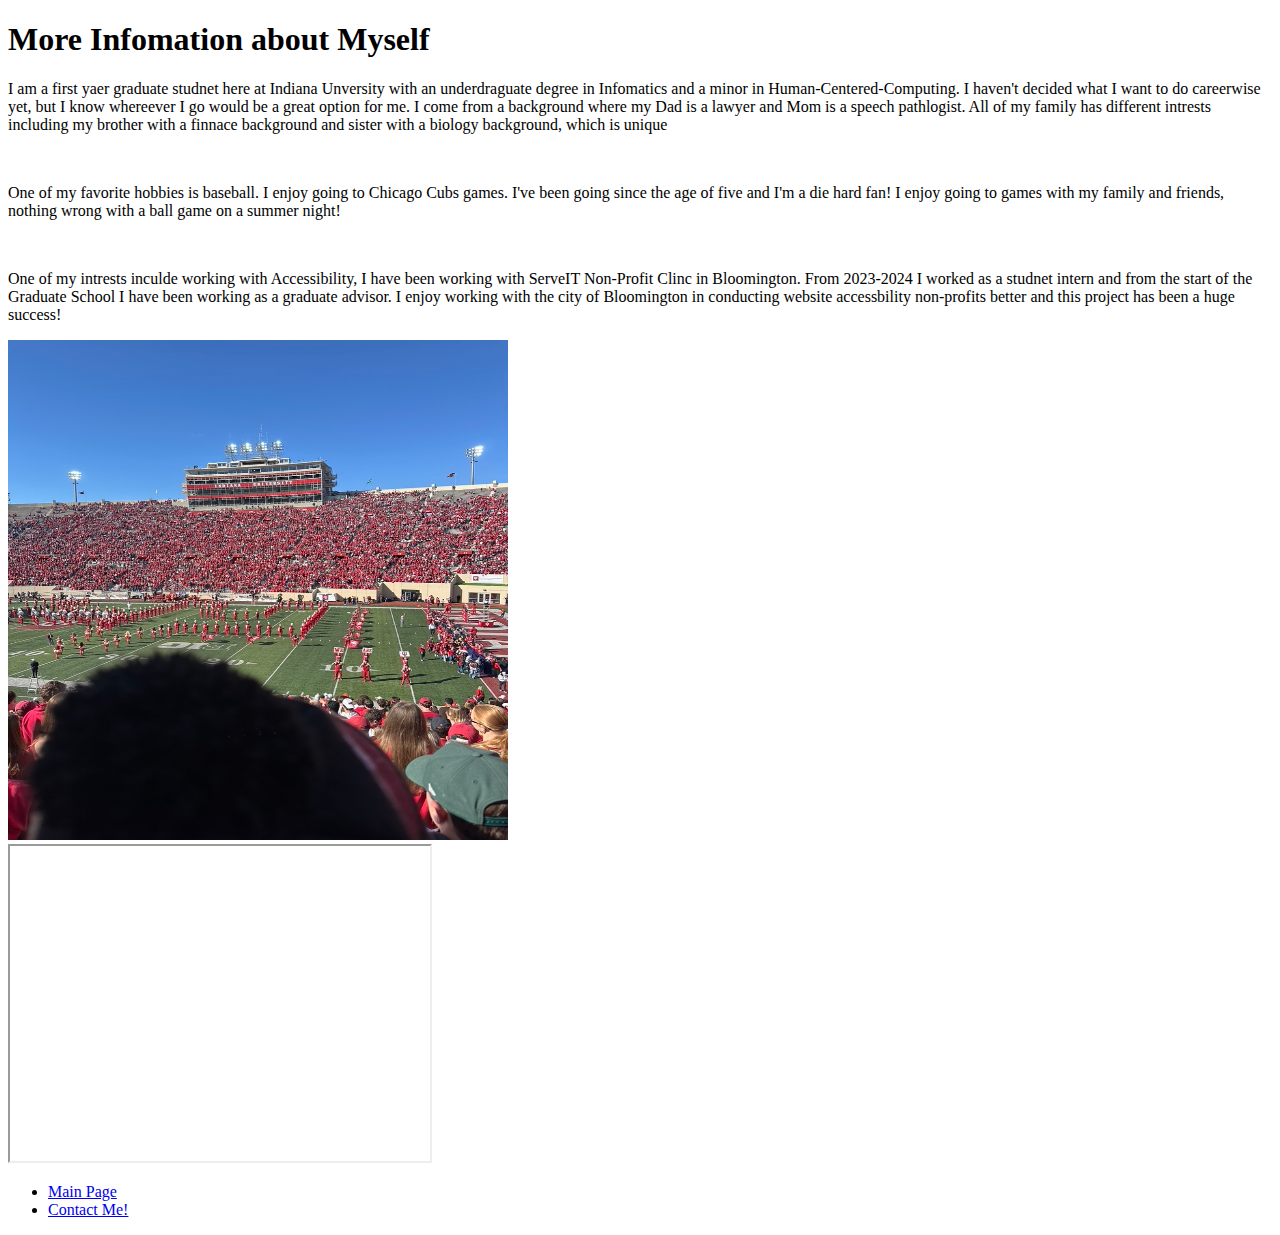
==== about.html @ 2d6dd97d "Add files via upload" ====
<!DOCTYPE html>
<html>
<head>
<title>About Me!</title>
</head>
<body>

<h1>More Infomation about Myself</h1>
<p>I am a first yaer graduate studnet here at Indiana Unversity with an underdraguate degree in Infomatics and a minor in Human-Centered-Computing.  I haven't decided what I want to do careerwise yet, but I know whereever I go would be a great option for me.  I come from a background where my Dad is a lawyer and Mom is a speech pathlogist.  All of my family has different intrests including my brother with a finnace background and sister with a biology background, which is unique</p> <br>
<p>One of my favorite hobbies is baseball.  I enjoy going to Chicago Cubs games.  I've been going since the age of five and I'm a die hard fan! I enjoy going to games with my family and friends, nothing wrong with a ball game on a summer night!</p> <br>
<p>One of my intrests inculde working with Accessibility, I have been working with ServeIT Non-Profit Clinc in Bloomington.  From 2023-2024 I worked as a studnet intern and from the start of the Graduate School I have been working as a graduate advisor.  I enjoy working with the city of Bloomington in conducting website accessbility non-profits better and this project has been a huge success!  </p>

<Img src="indiana.jpeg" width="500" height="500">
<br>
 <iframe width="420" height="315"
 src="https://www.youtube.com/embed/tgbNymZ7vqY">
</iframe> 
<ul>
    <li><a href="index.html"> Main Page</a></li>
    <li><a href="contact.html"> Contact Me!</a></li> 
 </ul>
</body>
</html>
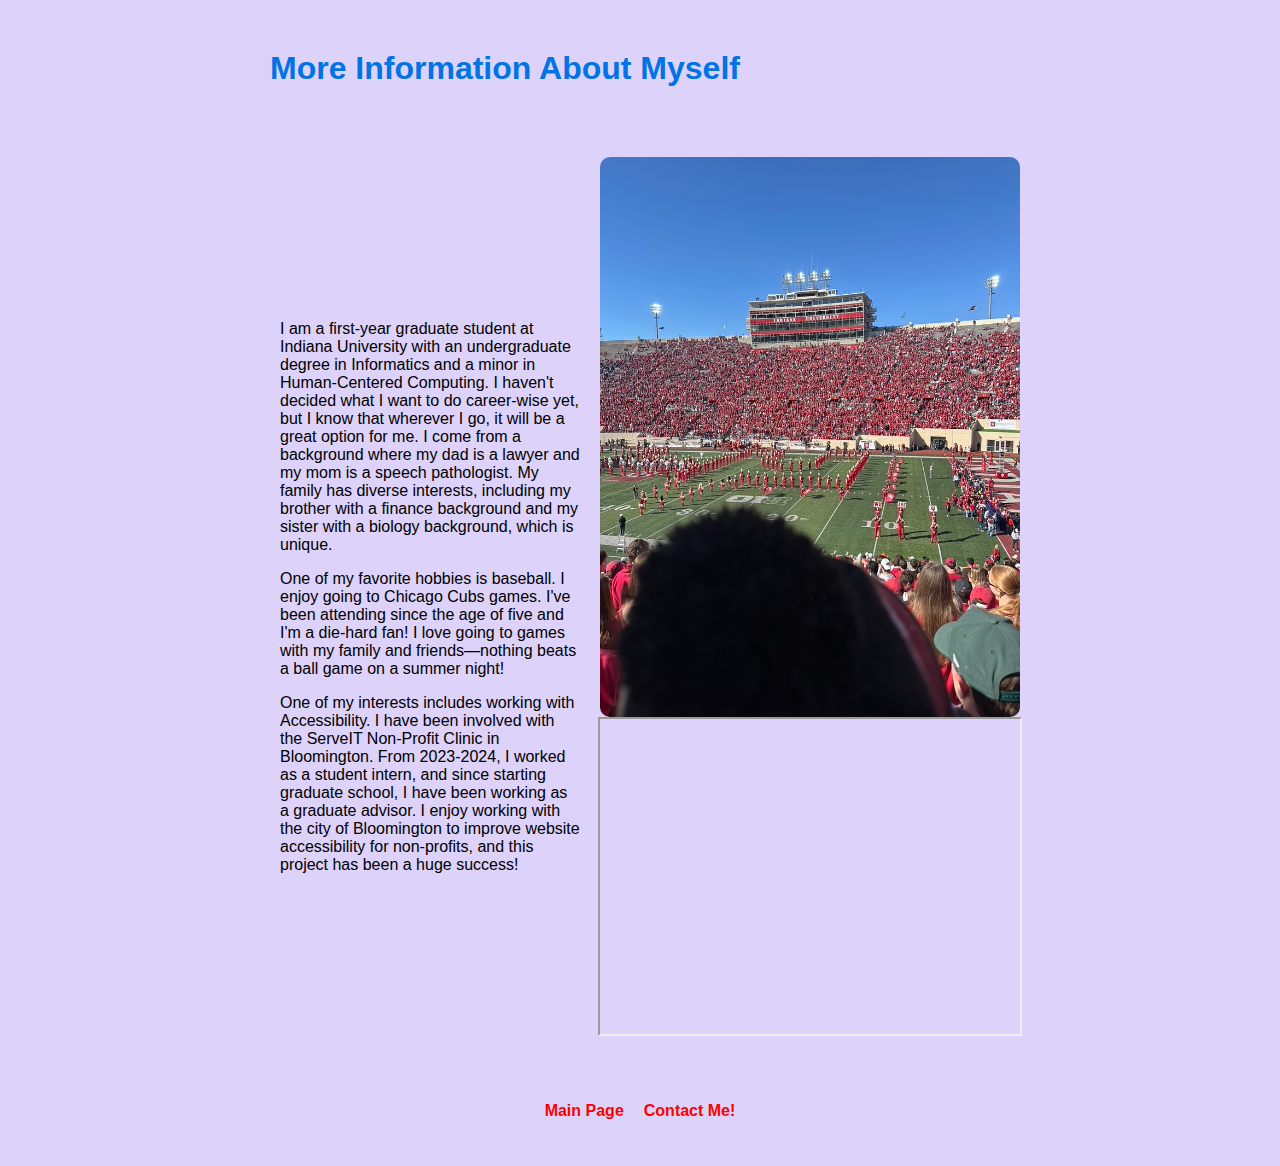
==== commit 652d5fee: "Add files via upload" ====
--- a/about.html
+++ b/about.html
@@ -1,23 +1,39 @@
 <!DOCTYPE html>
-<html>
+<html lang="en">
 <head>
-<title>About Me!</title>
+    <meta charset="UTF-8">
+    <meta name="viewport" content="width=device-width, initial-scale=1.0">
+    <title>About Me!</title>
+    <link rel="stylesheet" href="stylesAssignment2.css">
 </head>
 <body>
 
-<h1>More Infomation about Myself</h1>
-<p>I am a first yaer graduate studnet here at Indiana Unversity with an underdraguate degree in Infomatics and a minor in Human-Centered-Computing.  I haven't decided what I want to do careerwise yet, but I know whereever I go would be a great option for me.  I come from a background where my Dad is a lawyer and Mom is a speech pathlogist.  All of my family has different intrests including my brother with a finnace background and sister with a biology background, which is unique</p> <br>
-<p>One of my favorite hobbies is baseball.  I enjoy going to Chicago Cubs games.  I've been going since the age of five and I'm a die hard fan! I enjoy going to games with my family and friends, nothing wrong with a ball game on a summer night!</p> <br>
-<p>One of my intrests inculde working with Accessibility, I have been working with ServeIT Non-Profit Clinc in Bloomington.  From 2023-2024 I worked as a studnet intern and from the start of the Graduate School I have been working as a graduate advisor.  I enjoy working with the city of Bloomington in conducting website accessbility non-profits better and this project has been a huge success!  </p>
+    <header>
+        <h1>More Information About Myself</h1>
+    </header>
 
-<Img src="indiana.jpeg" width="500" height="500">
-<br>
- <iframe width="420" height="315"
- src="https://www.youtube.com/embed/tgbNymZ7vqY">
-</iframe> 
-<ul>
-    <li><a href="index.html"> Main Page</a></li>
-    <li><a href="contact.html"> Contact Me!</a></li> 
- </ul>
+    <main class="container">
+        <div class="text-content">
+            <p>I am a first-year graduate student at Indiana University with an undergraduate degree in Informatics and a minor in Human-Centered Computing. I haven't decided what I want to do career-wise yet, but I know that wherever I go, it will be a great option for me. I come from a background where my dad is a lawyer and my mom is a speech pathologist. My family has diverse interests, including my brother with a finance background and my sister with a biology background, which is unique.</p>
+
+            <p>One of my favorite hobbies is baseball. I enjoy going to Chicago Cubs games. I've been attending since the age of five and I'm a die-hard fan! I love going to games with my family and friends—nothing beats a ball game on a summer night!</p>
+
+            <p>One of my interests includes working with Accessibility. I have been involved with the ServeIT Non-Profit Clinic in Bloomington. From 2023-2024, I worked as a student intern, and since starting graduate school, I have been working as a graduate advisor. I enjoy working with the city of Bloomington to improve website accessibility for non-profits, and this project has been a huge success!</p>
+        </div>
+
+        <div class="media-content">
+            <img src="indiana.jpeg" alt="Indiana University" class="profile-image">
+            <iframe width="420" height="315" src="https://www.youtube.com/embed/tgbNymZ7vqY"></iframe>
+        </div>
+    </main>
+
+    <nav class="nav-links">
+        <ul>
+            <li><a href="index.html">Main Page</a></li>
+            <li><a href="contact.html">Contact Me!</a></li> 
+        </ul>
+    </nav>
+
 </body>
-</html> +</html>
+
--- a/stylesAssignment2.css
+++ b/stylesAssignment2.css
@@ -0,0 +1,104 @@
+.container {
+    display: flex;
+    flex-wrap: wrap;
+    justify-content: center;
+    align-items: center;
+    max-width: 800px;
+    margin: 20px auto;
+    padding: 20px;
+}
+
+.text-content {
+    flex: 1;
+    min-width: 300px;
+    padding: 20px;
+}
+
+.media-content {
+    flex: 2;
+    min-width: 300px;
+    display: flex;
+    flex-direction: column;
+    align-items: center;
+}
+
+
+.image-container {
+    flex: 1;
+    min-width: 300px;
+    display: flex;
+    justify-content: center;
+}
+
+.profile-image {
+    max-width: 100%;
+    height: auto;
+    border-radius: 10px;
+}
+
+.nav-links ul {
+    display: flex;
+    justify-content: center;
+    list-style: none;
+    padding: 0;
+}
+
+.nav-links ul li {
+    margin: 10px;
+}
+
+.contact-form {
+    display: flex;
+    flex-direction: column;
+    width: 100%;
+    gap: 10px;
+}
+
+.contact-form input,
+.contact-form textarea {
+    width: 100%;
+    padding: 10px;
+    border: 1px solid #ccc;
+    border-radius: 5px;
+}
+
+.contact-form input[type="submit"] {
+    background-color: #0073e6;
+    color: white;
+    cursor: pointer;
+    border: none;
+    padding: 10px;
+    transition: 0.3s;
+}
+
+
+.nav-links ul li a {
+    text-decoration: none;
+    font-weight: bold;
+    color: red;
+}
+
+
+@media screen and (min-width: 500px) {
+    #leftsidebar {width: 200px; float: left;}
+    #main {margin-left: 216px;}
+  }
+
+h1, h2 {
+    margin: 20px;
+    padding: 10px;
+    color: #0073e6;
+}
+
+
+body {
+    max-width: 800px;
+    margin: auto;
+    padding: 20px;
+    background-color: rgb(221, 210, 250);
+    font-family:'Franklin Gothic Medium', 'Arial Narrow', Arial, 'Trebuchet MS', 'Lucida Sans Unicode', 'Lucida Grande', 'Lucida Sans', Arial, sans-serif;
+    display: flex;
+    flex-direction: column;
+
+}
+
